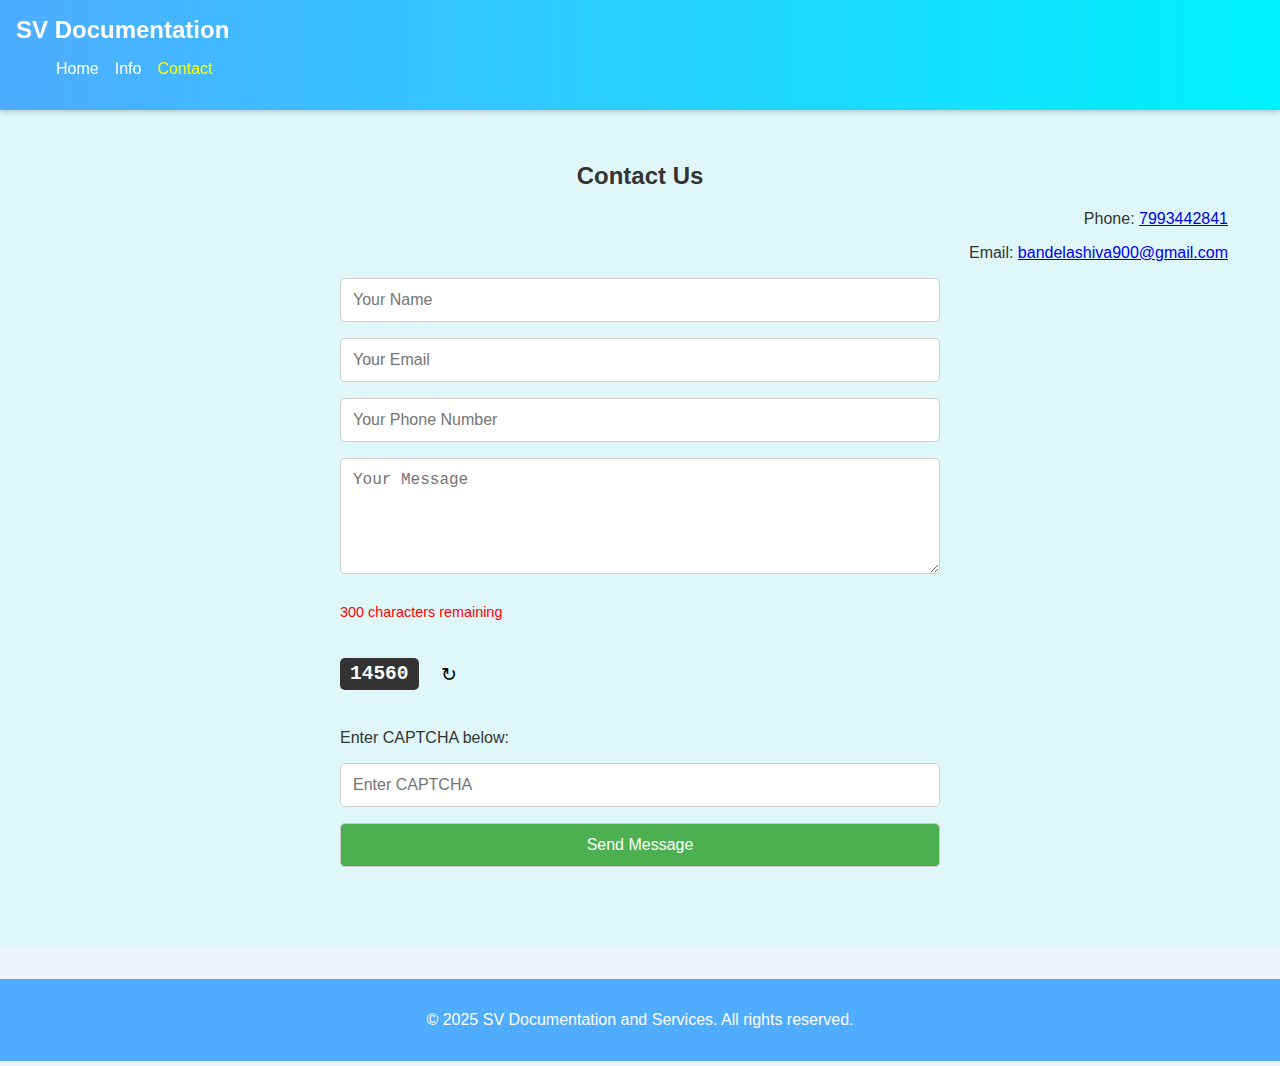
==== contact.html @ 7de1c066 "Add files via upload" ====
<!DOCTYPE html>
<html lang="en">
<head>
  <meta charset="UTF-8" />
  <meta name="viewport" content="width=device-width, initial-scale=1.0"/>
  <title>Contact Us - SV Documentation</title>
  <link rel="stylesheet" href="styles/styles.css" />
  <link rel="stylesheet" href="styles/responsive.css" />
</head>
<body>
  <header>
    <div class="logo">SV Documentation</div>
    <div class="hamburger" onclick="toggleMenu()">☰</div>
    <ul class="nav-links">
      <li><a href="index.html">Home</a></li>
      <li><a href="info.html">Info</a></li>
      <li><a class="active" href="contact.html">Contact</a></li>
    </ul>
  </header>

  <section class="contact-section">
    <h2>Contact Us</h2>
    <div class="contact-details">
      <p>Phone: <a href="tel:7993442841">7993442841</a></p>
      <p>Email: <a href="mailto:bandelashiva900@gmail.com">bandelashiva900@gmail.com</a></p>
    </div>

    <form action="https://api.web3forms.com/submit" method="POST" id="contactForm">
      <input type="hidden" name="access_key" value="892fd62b-0b38-4fa1-aa39-0867d54ade91" />
      
      <input type="text" name="name" placeholder="Your Name" maxlength="20" required />
      <input type="email" name="email" id="email" maxlength="45" placeholder="Your Email" />
      <input type="tel" name="phone" id="phone" placeholder="Your Phone Number" />

      <textarea name="message" id="message" rows="5" cols="20" placeholder="Your Message" maxlength="300" required></textarea>
      <p id="charCountMsg" style="color: red; font-size: 0.9em;">300 characters remaining</p>

      <!-- CAPTCHA Section -->
      <div class="captcha-container">
        <span id="captchaCode" style="font-weight:bold;"></span>
        <button type="button" class="refresh-captcha" onclick="generateCaptcha()">↻</button>
      </div>
      <label for="captchaInput">Enter CAPTCHA below:</label>
      <input type="text" id="captchaInput" placeholder="Enter CAPTCHA" required />

      <button type="submit">Send Message</button>
      <p id="form-status" style="text-align:center; color:green;"></p>
    </form>
  </section>

  <footer>
    <p>&copy; 2025 SV Documentation and Services. All rights reserved.</p>
  </footer>

  <script src="scripts/validation.js"></script>
</body>
</html>
---- styles/styles.css ----
/* Center the Contact Us heading */
.contact-section h2 {
  text-align: center;
}

/* Align contact details to the right */
.contact-details {
  text-align: right;
  margin-right: 20px; /* Adjust margin as needed */
}

/* Additional styles for CAPTCHA */
.captcha-container {
  display: flex;
  align-items: center;
  margin-bottom: 15px;
}

#captchaCode {
  font-size: 1.5em;
  font-family: monospace;
  margin-right: 10px;
  background-color: #333;
  color: #fff;
  padding: 5px 10px;
  border-radius: 5px;
}

.refresh-captcha {
  background: none;
  border: none;
  cursor: pointer;
  font-size: 1.2em;
  color: black;
}




body {
  margin: 0;
  font-family: 'Segoe UI', sans-serif;
  background: #f0f4ff;
  color: #333;
  transition: all 0.3s ease-in-out;
}

header {
  background: linear-gradient(to right, #4facfe, #00f2fe);
  padding: 1rem;
  color: white;
  box-shadow: 0 2px 5px rgba(0,0,0,0.2);
  position: sticky;
  top: 0;
  z-index: 999;
}

.logo {
  font-size: 1.5rem;
  font-weight: bold;
  animation: fadeIn 1s ease-out;
}

.nav-links {
  list-style: none;
  display: flex;
  gap: 1rem;
}

.nav-links a {
  color: white;
  text-decoration: none;
  transition: color 0.3s;
}

.nav-links a:hover, .nav-links a.active {
  color: yellow;
}

.hamburger {
  display: none;
  font-size: 2rem;
  cursor: pointer;
}

.hero {
  text-align: center;
  padding: 2rem;
  background: #fff5e1;
  animation: slideIn 1s ease-out;
}

.owner-image {
  width: 150px;
  border-radius: 50%;
  margin-top: 1rem;
  border: 4px solid #00c6ff;
}

.gallery img, .gallery video {
  width: 30%;
  margin: 1%;
  border-radius: 8px;
  box-shadow: 0 4px 8px rgba(0,0,0,0.1);
  transition: transform 0.3s ease-in-out;
}

.gallery img:hover, .gallery video:hover {
  transform: scale(1.05);
}

.contact-section, .info-section {
  padding: 2rem;
  background: #e0f7fa;
}

form {
  max-width: 600px;
  margin: auto;
  display: flex;
  flex-direction: column;
  gap: 1rem;
  animation: fadeIn 1.5s ease-out;
}

input, textarea, button {
  padding: 0.75rem;
  border-radius: 5px;
  border: 1px solid #ccc;
  font-size: 1rem;
}

button {
  background-color: #4caf50;
  color: white;
  cursor: pointer;
  transition: background-color 0.3s;
}

button:hover {
  background-color: #388e3c;
}

footer {
  text-align: center;
  padding: 1rem;
  background: #4facfe;
  color: white;
  margin-top: 2rem;
}

.service {
  margin-bottom: 2rem;
  padding: 1rem;
  background: #fff;
  border-left: 5px solid #00c6ff;
  animation: slideIn 1s ease-out;
}

@keyframes fadeIn {
  from { opacity: 0; }
  to { opacity: 1; }
}

@keyframes slideIn {
  from { transform: translateY(30px); opacity: 0; }
  to { transform: translateY(0); opacity: 1; }
}

/* styles/responsive.css */
@media (max-width: 768px) {
  .nav-links {
    display: none;
    flex-direction: column;
    background: #4facfe;
    position: absolute;
    top: 60px;
    left: 0;
    width: 100%;
  }

  .nav-links.show {
    display: flex;
  }

  .hamburger {
    display: block;
  }

  .gallery img, .gallery video {
    width: 90%;
    margin: 0.5rem auto;
    display: block;
  }

  .owner-image {
    width: 100px;
  }
}
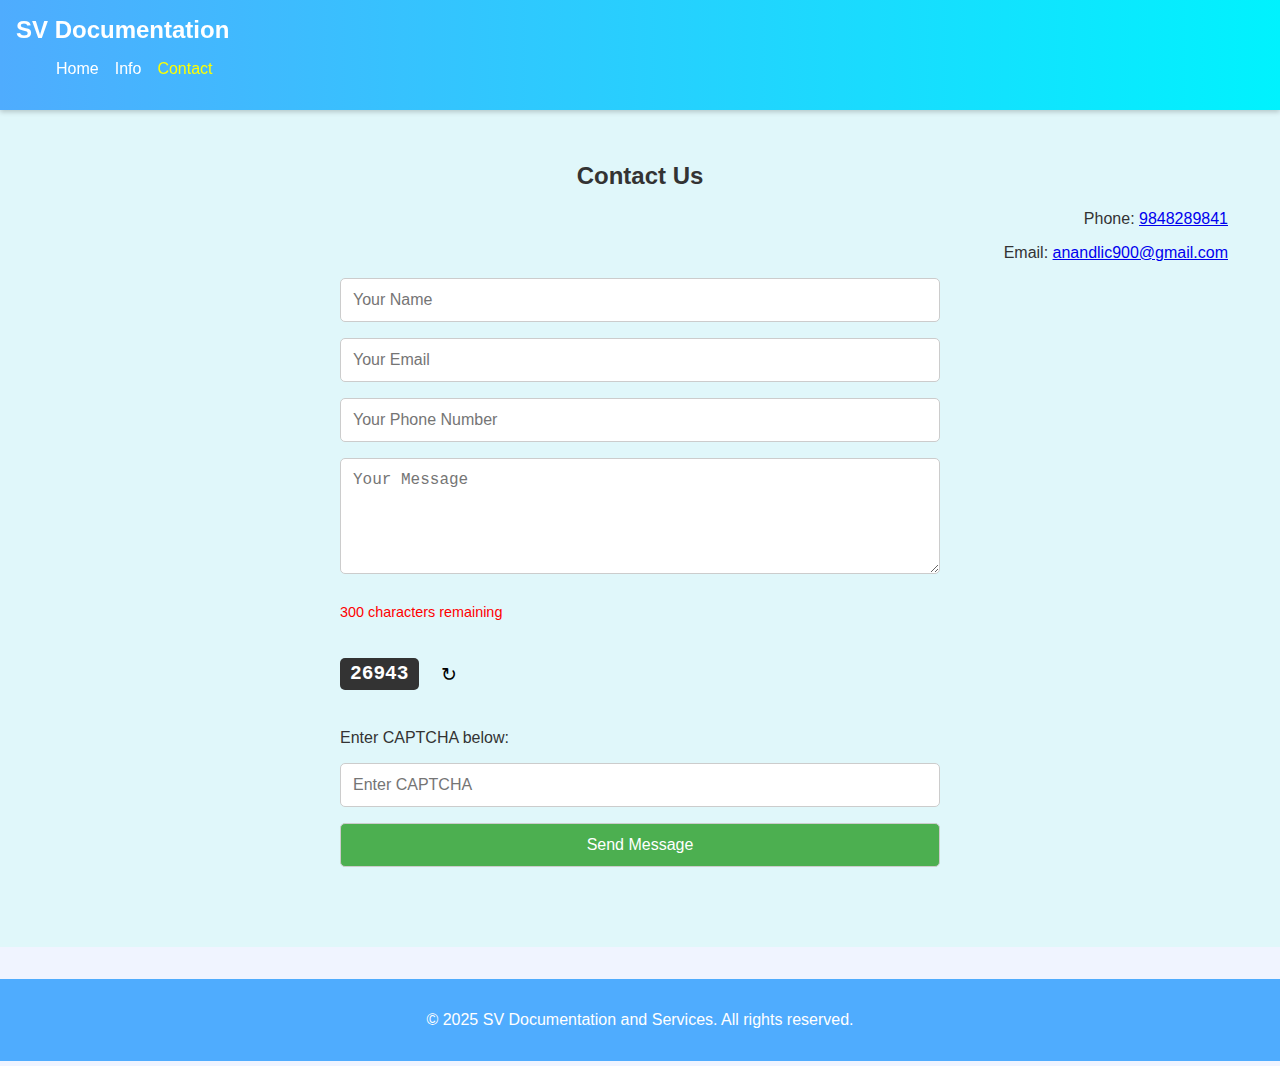
==== commit d2cc9ebd: "Update contact.html" ====
--- a/contact.html
+++ b/contact.html
@@ -21,8 +21,8 @@
   <section class="contact-section">
     <h2>Contact Us</h2>
     <div class="contact-details">
-      <p>Phone: <a href="tel:7993442841">7993442841</a></p>
-      <p>Email: <a href="mailto:bandelashiva900@gmail.com">bandelashiva900@gmail.com</a></p>
+      <p>Phone: <a href="tel:9848289841">9848289841</a></p>
+      <p>Email: <a href="mailto:anandlic900@gmail.com">anandlic900@gmail.com</a></p>
     </div>
 
     <form action="https://api.web3forms.com/submit" method="POST" id="contactForm">
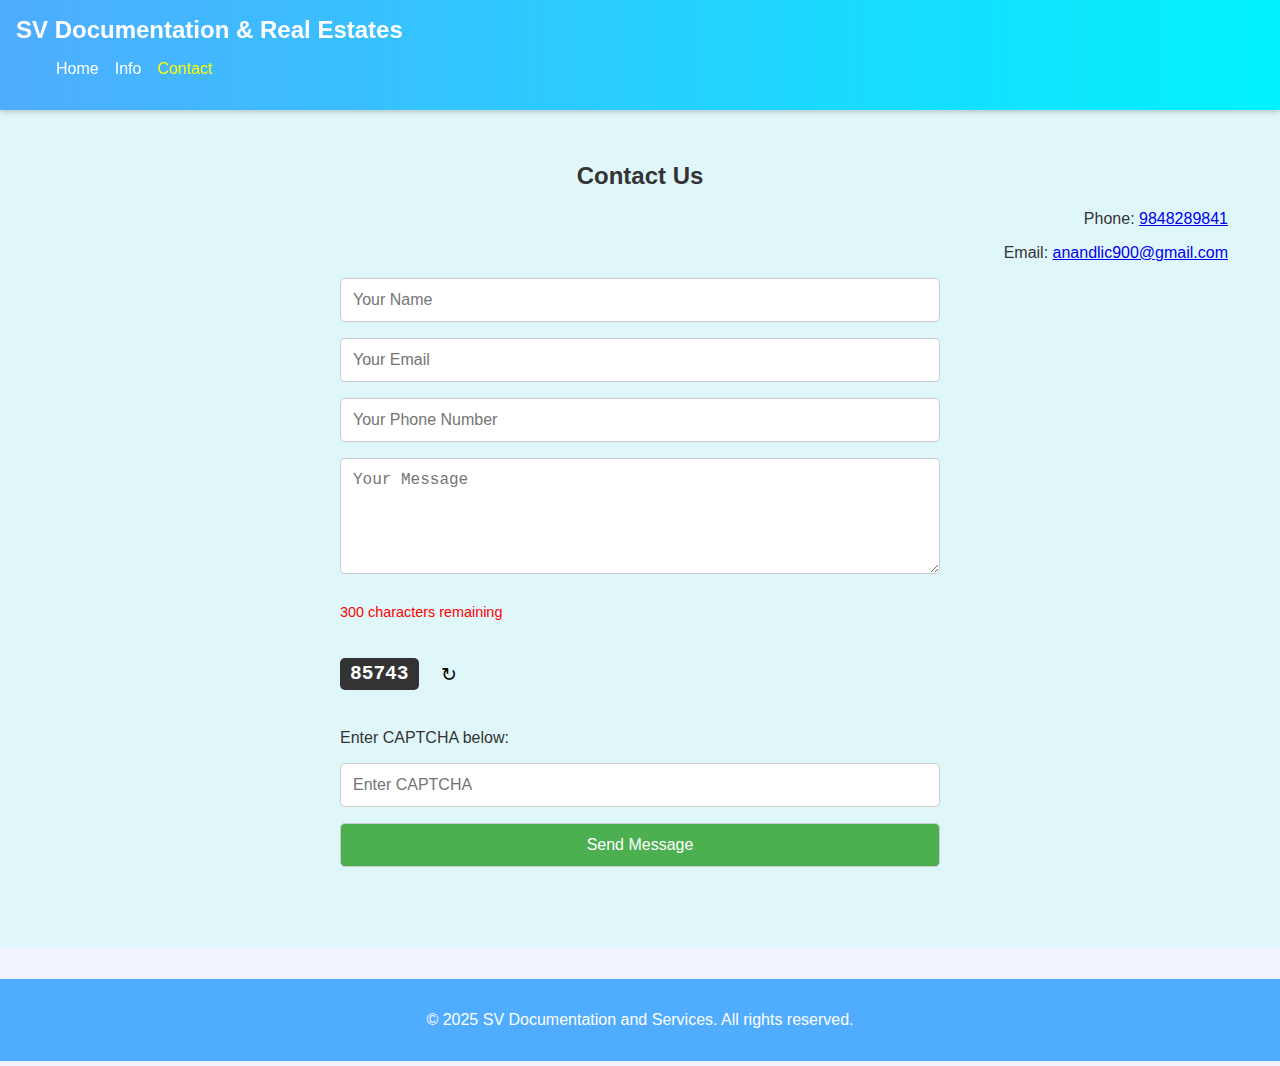
==== commit dd568731: "Update contact.html" ====
--- a/contact.html
+++ b/contact.html
@@ -9,7 +9,7 @@
 </head>
 <body>
   <header>
-    <div class="logo">SV Documentation</div>
+    <div class="logo">SV Documentation & Real Estates</div>
     <div class="hamburger" onclick="toggleMenu()">☰</div>
     <ul class="nav-links">
       <li><a href="index.html">Home</a></li>
